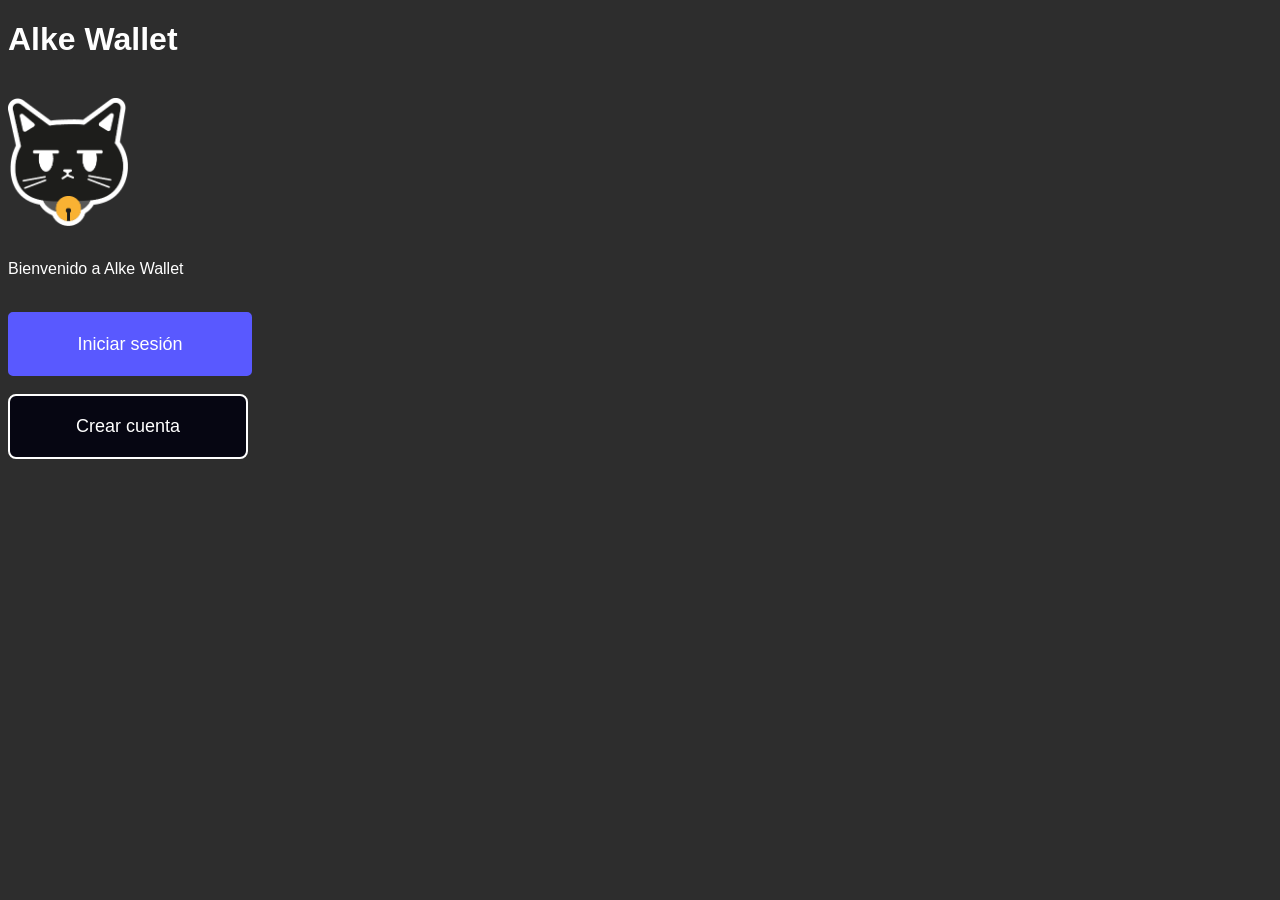
==== index.html @ dd63ee74 "first commit" ====
<!DOCTYPE html>
<html lang="en">

<head>
    <meta charset="UTF-8">
    <meta name="viewport" content="width=device-width, initial-scale=1.0">
    <title>Document</title>
    <link rel="stylesheet" href="/css/index.css">
</head>

<body>
    <h1>Alke Wallet</h1>
    <br>
    <img src="/img/LOGO WALLET.png" alt="" srcset="" width="120px" class="logo-gato">
    <br>


    <p>Bienvenido a Alke Wallet</p>
    <br>

    <a href="/login.html" class="boton-principal">Iniciar sesión</a>
    <br>
    <a href="/signup.html" class="boton-segundario boton-regresar">Crear cuenta</a>

    <script src="script.js"></script> <!--Aqui se enlaza con nuestro archivo de java-->
</body>

</html>
---- css/index.css ----
body {
    background-color: #2D2D2D;
    place-items: center;
    color: white;
    font-family: sans-serif;
}

.boton-principal {
    font-size: 18px;
    padding: 5px 5px;
    background-color: rgb(89, 89, 255);
    color: white;
    border: 2px solid rgb(89, 89, 255);
    cursor: pointer;
    border-radius: 5px;
    width: 230px;
    height: 50px;
    display: flex;
    justify-content: center;
    align-items: center;
    text-decoration: none;
    font-family: sans-serif;
}

.boton-principal:hover {
    background-color: rgb(151, 151, 244);
    color: white;
    border: 2px solid rgb(151, 151, 244);
}

.boton-segundario {
    font-size: 15px;
    padding: 5px 5px;
    background-color: #2D2D2D;
    color: white;
    border: 2px solid white;
    cursor: pointer;
    border-radius: 5px;
    width: 150px;
    height: 30px;
    display: flex;
    justify-content: center;
    align-items: center;
    text-decoration: none;
    font-family: sans-serif;
}

.boton-segundario:hover {
    background-color: #2D2D2D;
    color: rgb(89, 89, 255);
    border: 2px solid rgb(89, 89, 255);
}

.boton-regresar {
    display: flex;
    justify-content: center;
    align-items: center;

    width: 240px;
    height: 65px;

    background-color: rgb(6, 6, 18);
    color: white;
    border: 2px solid white;
    border-radius: 8px;

    font-size: 18px;
    text-decoration: none;
    box-sizing: border-box;
}

.boton-regresar:hover {
    background-color: rgb(62, 62, 63);
    color: white;
    border: 2px solid white;
}

.logo-gato {
    display: flex;
    justify-content: center;
}

.cajita-rut {
    width: 163px;
}

.cajita-rut :hover {
    border: 2px solid rgb(89, 89, 255);
}

.cajita-contraseña {
    width: 163px;
}

.cajita-contraseña :hover {
    border: 2px solid rgb(89, 89, 255);
}


/*responcivo*/
@media (max-width: 600px) {

    .container,
    .lista-contactos,
    .fila-botones {
        width: 300px;
        max-width: 90%;
    }

    .formulario-contacto {
        width: 300px;
        max-width: 90%;
    }

    .contacto,
    .boton-menu {
        width: 100%;
        max-width: 100%;
    }

    .fila-botones {
        flex-direction: column;
        align-items: center;
    }

    .boton-menu {
        height: 60px;
        font-size: 15px;
        text-align: center;
    }
}
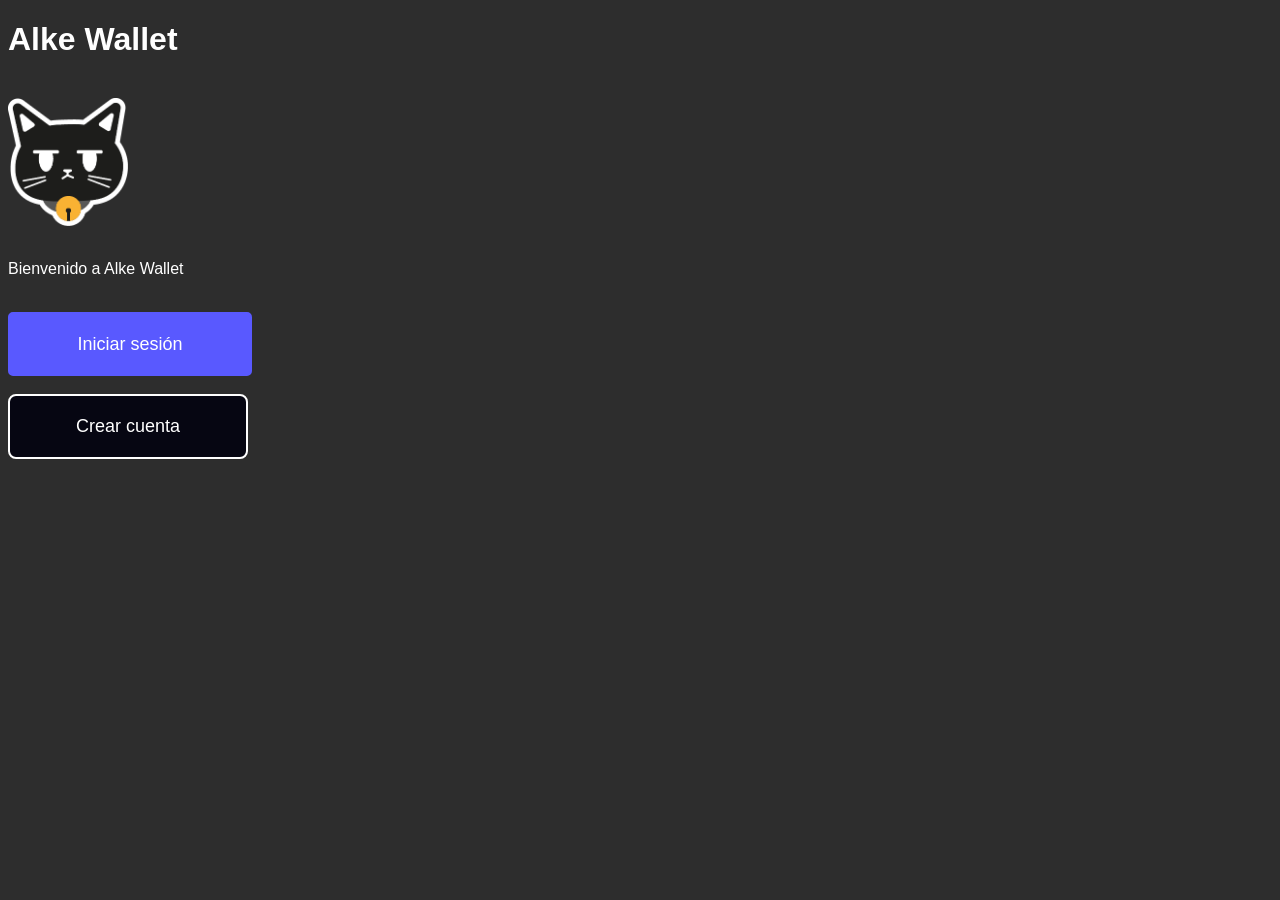
==== commit 3e5c0c42: "Update index.html" ====
--- a/index.html
+++ b/index.html
@@ -5,24 +5,24 @@
     <meta charset="UTF-8">
     <meta name="viewport" content="width=device-width, initial-scale=1.0">
     <title>Document</title>
-    <link rel="stylesheet" href="/css/index.css">
+    <link rel="stylesheet" href="css/index.css">
 </head>
 
 <body>
     <h1>Alke Wallet</h1>
     <br>
-    <img src="/img/LOGO WALLET.png" alt="" srcset="" width="120px" class="logo-gato">
+    <img src="img/LOGO WALLET.png" alt="" srcset="" width="120px" class="logo-gato">
     <br>
 
 
     <p>Bienvenido a Alke Wallet</p>
     <br>
 
-    <a href="/login.html" class="boton-principal">Iniciar sesión</a>
+    <a href="login.html" class="boton-principal">Iniciar sesión</a>
     <br>
-    <a href="/signup.html" class="boton-segundario boton-regresar">Crear cuenta</a>
+    <a href="signup.html" class="boton-segundario boton-regresar">Crear cuenta</a>
 
     <script src="script.js"></script> <!--Aqui se enlaza con nuestro archivo de java-->
 </body>
 
-</html>+</html>
